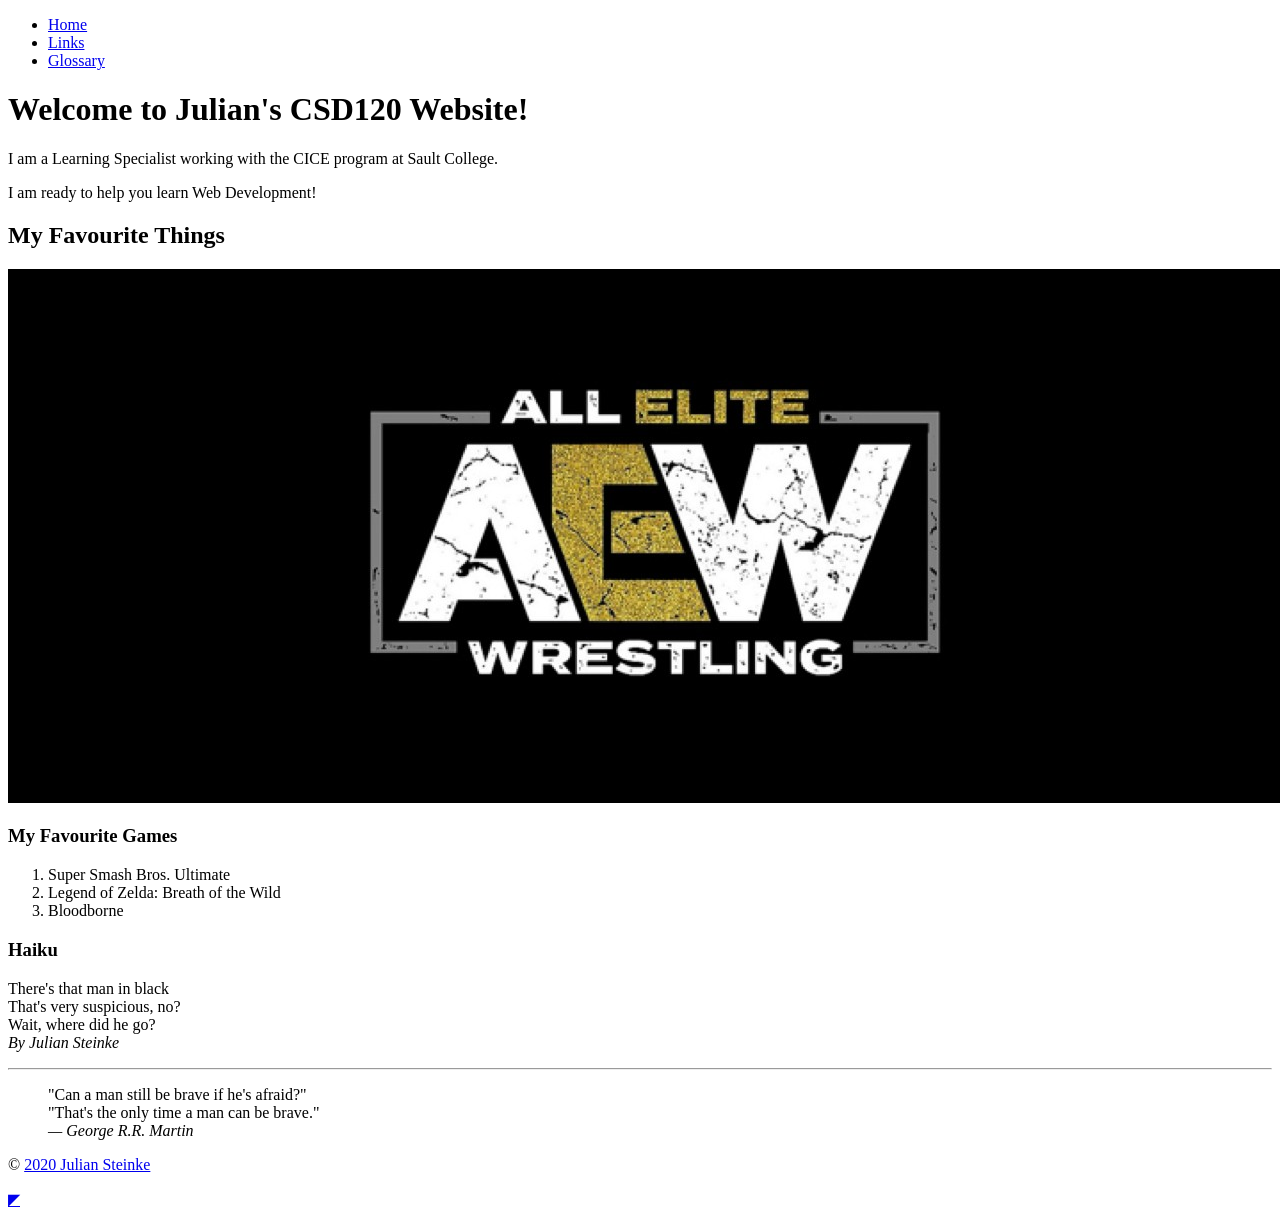
==== Lab 2/index.html @ 1cc689fd "commit Lab 2 without glossary" ====
<!DOCTYPE html>
<html lang="en">
<head>
    <meta charset="UTF-8">
    <meta name="viewport" content="width=device-width, initial-scale=1.0">
    <meta name="author" content="Julian Steinke">
    <meta name="description" content="This web page acts as an example of correct HTML formatting and placement. It's also a list of some of my favourite things.">
    <link rel="apple-touch-icon" sizes="180x180" href="/apple-touch-icon.png">
    <link rel="icon" type="image/png" sizes="32x32" href="/favicon-32x32.png">
    <link rel="icon" type="image/png" sizes="16x16" href="/favicon-16x16.png">
    <link rel="manifest" href="/site.webmanifest">
    <link rel="icon" type="image/x-icon" href="favicon.ico">
    <link rel="mask-icon" href="/safari-pinned-tab.svg" color="#5bbad5">
    <meta name="msapplication-TileColor" content="#da532c">
    <meta name="theme-color" content="#ffffff">
    <title>Julian's Lab 2 Page</title>
</head>
<body>
   <div class="width-wrap">
        <header id="top">
            <nav>
                <ul>
                    <li><a href="index.html">Home</a></li>
                    <li><a href="links.html">Links</a></li>
                    <li><a href="glossary.html">Glossary</a></li>
                </ul>
            </nav>
        </header>
        <main>
            <h1>Welcome to Julian's CSD120 Website!</h1>
            <p>I am a Learning Specialist working with the CICE program at Sault College.</p>
            <p>I am ready to help you learn Web Development!</p>
            <h2>My Favourite Things</h2>
            <a href="https://allelitewrestling.com"><img src="Images/aewlogo.jpg"></a>
            <h3>My Favourite Games</h3>
            <ol>
                <li>Super Smash Bros. Ultimate</li>
                <li>Legend of Zelda: Breath of the Wild</li>
                <li>Bloodborne</li>
                <!--Found me!-->
            </ol>
            <h3>Haiku</h3>
            <p>There's that man in black<br>
            That's very suspicious, no?<br>
            Wait, where did he go?<br>
            <cite>By <span class="author">Julian Steinke</span></cite></p>     
        </main>
        <footer>
            <hr>
            <blockquote>"Can a man still be brave if he's afraid?"<br>
                "That's the only time a man can be brave."<br>
                <cite>&mdash; <span class="author">George R.R. Martin</span></cite></blockquote>
            <p>&copy; <a href="mailto:julian.steinke@saultcollege.ca?subject=Message%20From%20CSD120%20Website">2020 Julian Steinke</a></p>          
        </footer>
        <a href="#top" title="Back to top">◤</a>
   </div> 
</body>
</html>
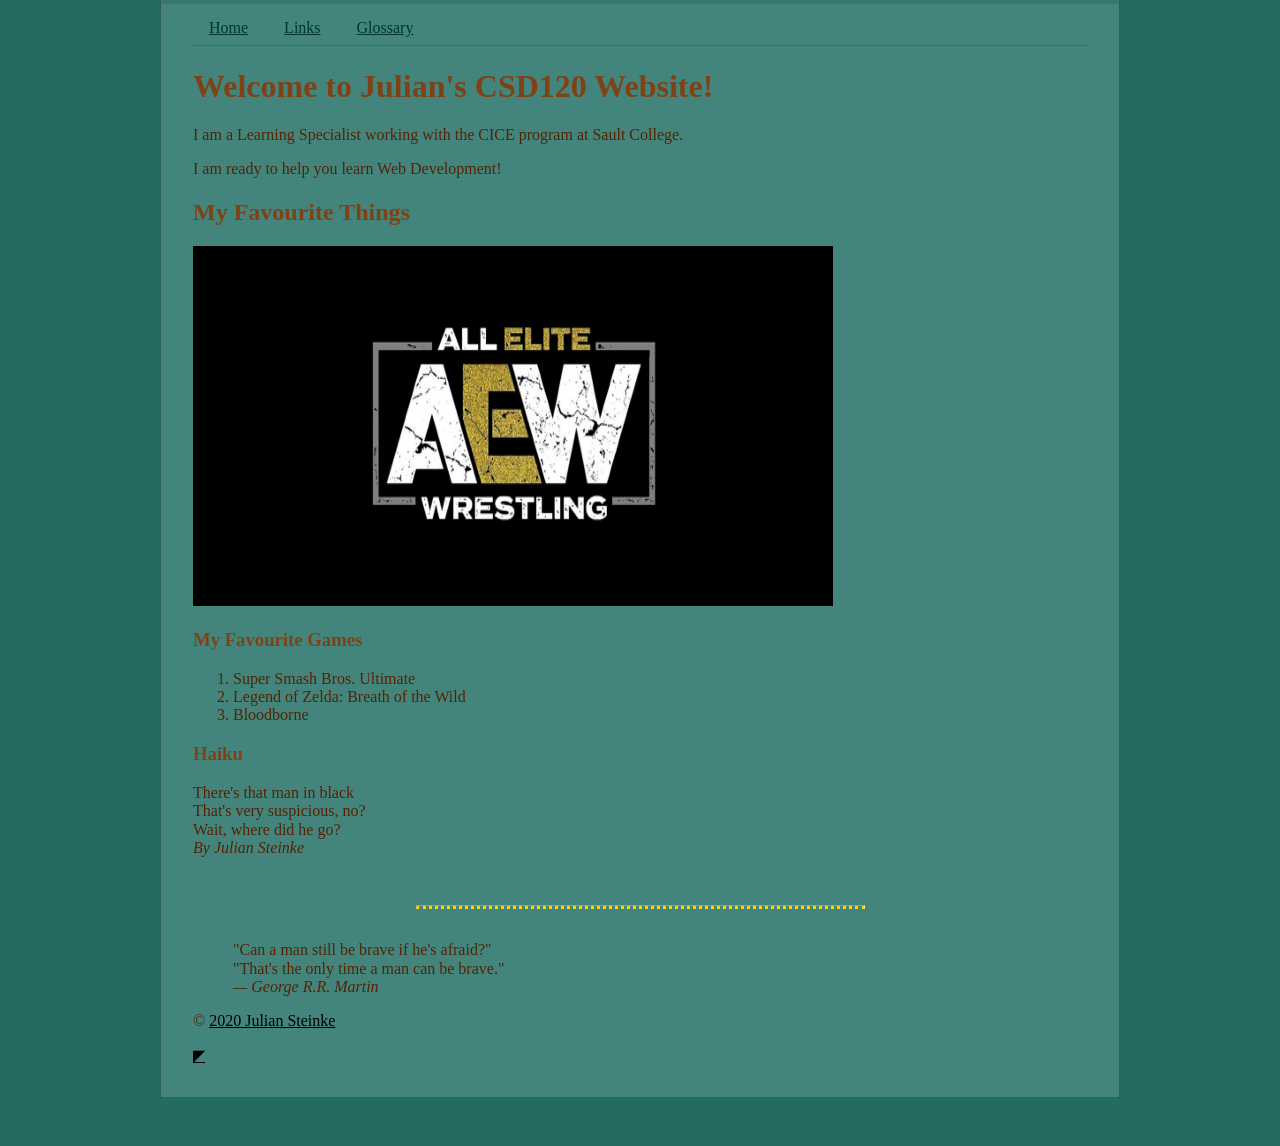
==== commit f91713a7: "commit" ====
--- a/Lab 2/index.html
+++ b/Lab 2/index.html
@@ -1,58 +1,79 @@
 <!DOCTYPE html>
 <html lang="en">
-<head>
-    <meta charset="UTF-8">
-    <meta name="viewport" content="width=device-width, initial-scale=1.0">
-    <meta name="author" content="Julian Steinke">
-    <meta name="description" content="This web page acts as an example of correct HTML formatting and placement. It's also a list of some of my favourite things.">
-    <link rel="apple-touch-icon" sizes="180x180" href="/apple-touch-icon.png">
-    <link rel="icon" type="image/png" sizes="32x32" href="/favicon-32x32.png">
-    <link rel="icon" type="image/png" sizes="16x16" href="/favicon-16x16.png">
-    <link rel="manifest" href="/site.webmanifest">
-    <link rel="icon" type="image/x-icon" href="favicon.ico">
-    <link rel="mask-icon" href="/safari-pinned-tab.svg" color="#5bbad5">
-    <meta name="msapplication-TileColor" content="#da532c">
-    <meta name="theme-color" content="#ffffff">
+  <head>
+    <meta charset="UTF-8" />
+    <meta name="viewport" content="width=device-width, initial-scale=1.0" />
+    <meta name="author" content="Julian Steinke" />
+    <meta name="last_modified" content="10-13-2020">
+    <meta
+      name="description"
+      content="This web page acts as an example of correct HTML formatting and placement. It's also a list of some of my favourite things."
+    />
+    <link rel="apple-touch-icon" sizes="180x180" href="/apple-touch-icon.png" />
+    <link rel="icon" type="image/png" sizes="32x32" href="/favicon-32x32.png" />
+    <link rel="icon" type="image/png" sizes="16x16" href="/favicon-16x16.png" />
+    <link rel="manifest" href="/site.webmanifest" />
+    <link rel="icon" type="image/x-icon" href="favicon.ico" />
+    <link rel="mask-icon" href="/safari-pinned-tab.svg" color="#5bbad5" />
+    <meta name="msapplication-TileColor" content="#da532c" />
+    <meta name="theme-color" content="#ffffff" />
+    <link rel="stylesheet" href="Styles/normalize.css">
+    <link rel="stylesheet" href="Styles/main.css">
     <title>Julian's Lab 2 Page</title>
-</head>
-<body>
-   <div class="width-wrap">
-        <header id="top">
-            <nav>
-                <ul>
-                    <li><a href="index.html">Home</a></li>
-                    <li><a href="links.html">Links</a></li>
-                    <li><a href="glossary.html">Glossary</a></li>
-                </ul>
-            </nav>
-        </header>
-        <main>
-            <h1>Welcome to Julian's CSD120 Website!</h1>
-            <p>I am a Learning Specialist working with the CICE program at Sault College.</p>
-            <p>I am ready to help you learn Web Development!</p>
-            <h2>My Favourite Things</h2>
-            <a href="https://allelitewrestling.com"><img src="Images/aewlogo.jpg"></a>
-            <h3>My Favourite Games</h3>
-            <ol>
-                <li>Super Smash Bros. Ultimate</li>
-                <li>Legend of Zelda: Breath of the Wild</li>
-                <li>Bloodborne</li>
-                <!--Found me!-->
-            </ol>
-            <h3>Haiku</h3>
-            <p>There's that man in black<br>
-            That's very suspicious, no?<br>
-            Wait, where did he go?<br>
-            <cite>By <span class="author">Julian Steinke</span></cite></p>     
-        </main>
-        <footer>
-            <hr>
-            <blockquote>"Can a man still be brave if he's afraid?"<br>
-                "That's the only time a man can be brave."<br>
-                <cite>&mdash; <span class="author">George R.R. Martin</span></cite></blockquote>
-            <p>&copy; <a href="mailto:julian.steinke@saultcollege.ca?subject=Message%20From%20CSD120%20Website">2020 Julian Steinke</a></p>          
-        </footer>
-        <a href="#top" title="Back to top">◤</a>
-   </div> 
-</body>
-</html>+  </head>
+  <body>
+    <div class="width-wrap">
+      <header id="top">
+        <nav>
+          <ul>
+            <li><a href="index.html">Home</a></li>
+            <li><a href="links.html">Links</a></li>
+            <li><a href="glossary.html">Glossary</a></li>
+          </ul>
+        </nav>
+      </header>
+      <main>
+        <h1>Welcome to Julian's CSD120 Website!</h1>
+        <p>
+          I am a Learning Specialist working with the CICE program at Sault
+          College.
+        </p>
+        <p>I am ready to help you learn Web Development!</p>
+        <h2>My Favourite Things</h2>
+        <a href="https://allelitewrestling.com"
+          ><img src="Images/aewlogo.jpg" width="640px" height="360px"
+        /></a>
+        <h3>My Favourite Games</h3>
+        <ol>
+          <li>Super Smash Bros. Ultimate</li>
+          <li>Legend of Zelda: Breath of the Wild</li>
+          <li>Bloodborne</li>
+          <!--Found me!-->
+        </ol>
+        <h3>Haiku</h3>
+        <p>
+          There's that man in black<br />
+          That's very suspicious, no?<br />
+          Wait, where did he go?<br />
+          <cite>By <span class="author">Julian Steinke</span></cite>
+        </p>
+      </main>
+      <footer>
+        <hr />
+        <blockquote>
+          "Can a man still be brave if he's afraid?"<br />
+          "That's the only time a man can be brave."<br />
+          <cite>&mdash; <span class="author">George R.R. Martin</span></cite>
+        </blockquote>
+        <p>
+          &copy;
+          <a
+            href="mailto:julian.steinke@saultcollege.ca?subject=Message%20From%20CSD120%20Website"
+            >2020 Julian Steinke</a
+          >
+        </p>
+      </footer>
+      <a href="#top" title="Back to top">◤</a>
+    </div>
+  </body>
+</html>
--- a/Lab 2/Styles/main.css
+++ b/Lab 2/Styles/main.css
@@ -0,0 +1,74 @@
+* {
+    box-sizing: border-box;
+}
+
+body { 
+    background-color: #246B61;
+    color: #552300;
+}
+
+.width-wrap {
+    max-width: 960px;
+    margin: auto;
+    padding-left: 2em;
+    padding-right: 2em;
+    padding-bottom: 2em;
+    border: 1px solid rgba(0,0,0,0.3);
+    border-top: none;
+    margin-bottom: 3em;
+    background-color: #43857C;
+}
+
+hr {
+    width: 50%;
+    min-width: 300px;
+    max-width: 890px;
+    margin-top: 3em;
+    margin-bottom: 2em;
+    border-bottom: 3px dotted gold;
+}
+
+h1, h2, h3 {
+    color: #804115
+}
+
+a {color: #000}
+
+header nav a {
+    display: inline-block;
+    color: #00352E;
+    border-top: 4px solid rgba(107,160,153, 0);
+    margin-top: -5px;
+    padding-top: 1em;
+    padding-bottom: 0.5em;
+    margin-left: 1em;
+    margin-right: 1em;
+}
+
+header nav a:hover {
+    border-top-color: rgba(107, 160, 153, 1)
+}
+::selection {background-color: #0D5047;
+             color: #D4966A
+}
+
+header {
+    border-top: 4px solid rgba(0,0,0,0.1);
+    margin-left: -2em;
+    margin-right: -2em;
+}
+
+header nav {
+    border-bottom: 1px dotted rgba(0,0,0,0.3);
+    margin-left: 2em;
+    margin-right: 2em;
+}
+
+header nav ul {
+    margin: 0;
+    padding: 0;
+}
+
+header li {
+    display: inline;
+}
